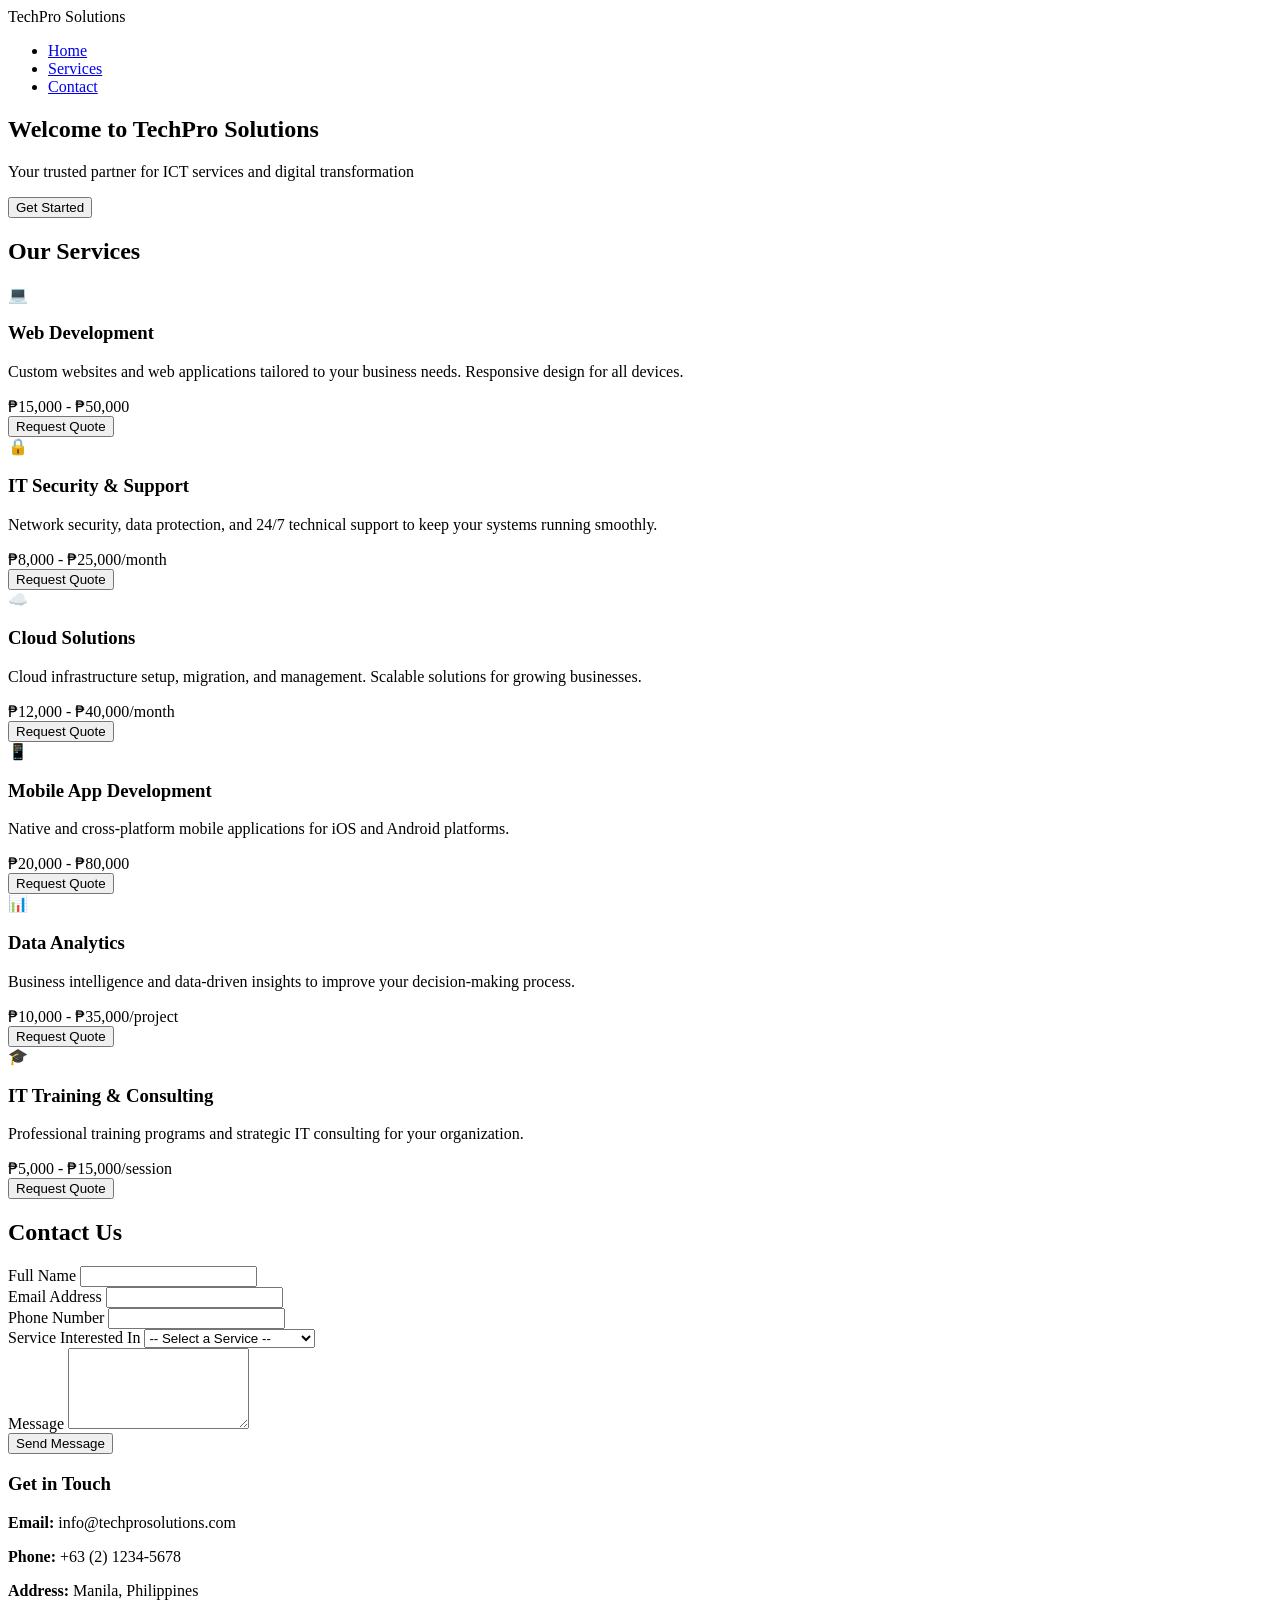
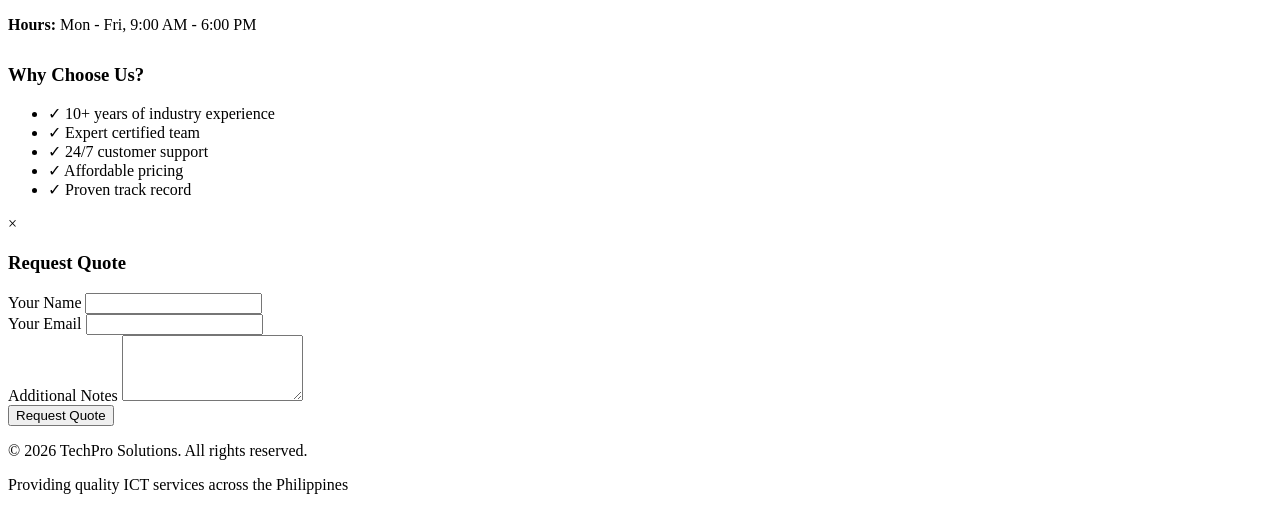
==== index.html @ 2b21795b "Create ICT services website homepage" ====
<!DOCTYPE html>
<html lang="en">
<head>
    <meta charset="UTF-8">
    <meta name="viewport" content="width=device-width, initial-scale=1.0">
    <title>TechPro Solutions - ICT Services</title>
    <link rel="stylesheet" href="styles.css">
</head>
<body>
    <!-- Navigation Header -->
    <header class="navbar">
        <div class="container">
            <div class="logo">TechPro Solutions</div>
            <nav class="nav-menu">
                <ul>
                    <li><a href="#home" class="nav-link">Home</a></li>
                    <li><a href="#services" class="nav-link">Services</a></li>
                    <li><a href="#contact" class="nav-link">Contact</a></li>
                </ul>
            </nav>
        </div>
    </header>

    <!-- Home Section -->
    <section id="home" class="hero">
        <div class="container">
            <div class="hero-content">
                <h1>Welcome to TechPro Solutions</h1>
                <p>Your trusted partner for ICT services and digital transformation</p>
                <button class="cta-btn" onclick="scrollToContact()">Get Started</button>
            </div>
        </div>
    </section>

    <!-- Services Section -->
    <section id="services" class="services">
        <div class="container">
            <h2>Our Services</h2>
            <div class="services-grid">
                <!-- Service 1 -->
                <div class="service-card">
                    <div class="service-icon">💻</div>
                    <h3>Web Development</h3>
                    <p>Custom websites and web applications tailored to your business needs. Responsive design for all devices.</p>
                    <div class="price">₱15,000 - ₱50,000</div>
                    <button class="quote-btn" onclick="generateQuote('Web Development', 'Web Development service')">Request Quote</button>
                </div>

                <!-- Service 2 -->
                <div class="service-card">
                    <div class="service-icon">🔒</div>
                    <h3>IT Security & Support</h3>
                    <p>Network security, data protection, and 24/7 technical support to keep your systems running smoothly.</p>
                    <div class="price">₱8,000 - ₱25,000/month</div>
                    <button class="quote-btn" onclick="generateQuote('IT Security & Support', 'IT Security & Support service')">Request Quote</button>
                </div>

                <!-- Service 3 -->
                <div class="service-card">
                    <div class="service-icon">☁️</div>
                    <h3>Cloud Solutions</h3>
                    <p>Cloud infrastructure setup, migration, and management. Scalable solutions for growing businesses.</p>
                    <div class="price">₱12,000 - ₱40,000/month</div>
                    <button class="quote-btn" onclick="generateQuote('Cloud Solutions', 'Cloud Solutions service')">Request Quote</button>
                </div>

                <!-- Service 4 -->
                <div class="service-card">
                    <div class="service-icon">📱</div>
                    <h3>Mobile App Development</h3>
                    <p>Native and cross-platform mobile applications for iOS and Android platforms.</p>
                    <div class="price">₱20,000 - ₱80,000</div>
                    <button class="quote-btn" onclick="generateQuote('Mobile App Development', 'Mobile App Development service')">Request Quote</button>
                </div>

                <!-- Service 5 -->
                <div class="service-card">
                    <div class="service-icon">📊</div>
                    <h3>Data Analytics</h3>
                    <p>Business intelligence and data-driven insights to improve your decision-making process.</p>
                    <div class="price">₱10,000 - ₱35,000/project</div>
                    <button class="quote-btn" onclick="generateQuote('Data Analytics', 'Data Analytics service')">Request Quote</button>
                </div>

                <!-- Service 6 -->
                <div class="service-card">
                    <div class="service-icon">🎓</div>
                    <h3>IT Training & Consulting</h3>
                    <p>Professional training programs and strategic IT consulting for your organization.</p>
                    <div class="price">₱5,000 - ₱15,000/session</div>
                    <button class="quote-btn" onclick="generateQuote('IT Training & Consulting', 'IT Training & Consulting service')">Request Quote</button>
                </div>
            </div>
        </div>
    </section>

    <!-- Contact Section -->
    <section id="contact" class="contact">
        <div class="container">
            <h2>Contact Us</h2>
            <div class="contact-wrapper">
                <form id="contactForm" class="contact-form" onsubmit="handleFormSubmit(event)">
                    <div class="form-group">
                        <label for="name">Full Name</label>
                        <input type="text" id="name" name="name" required>
                    </div>

                    <div class="form-group">
                        <label for="email">Email Address</label>
                        <input type="email" id="email" name="email" required>
                    </div>

                    <div class="form-group">
                        <label for="phone">Phone Number</label>
                        <input type="tel" id="phone" name="phone" required>
                    </div>

                    <div class="form-group">
                        <label for="service">Service Interested In</label>
                        <select id="service" name="service" required>
                            <option value="">-- Select a Service --</option>
                            <option value="Web Development">Web Development</option>
                            <option value="IT Security & Support">IT Security & Support</option>
                            <option value="Cloud Solutions">Cloud Solutions</option>
                            <option value="Mobile App Development">Mobile App Development</option>
                            <option value="Data Analytics">Data Analytics</option>
                            <option value="IT Training & Consulting">IT Training & Consulting</option>
                        </select>
                    </div>

                    <div class="form-group">
                        <label for="message">Message</label>
                        <textarea id="message" name="message" rows="5" required></textarea>
                    </div>

                    <button type="submit" class="submit-btn">Send Message</button>
                </form>

                <div class="contact-info">
                    <h3>Get in Touch</h3>
                    <p><strong>Email:</strong> info@techprosolutions.com</p>
                    <p><strong>Phone:</strong> +63 (2) 1234-5678</p>
                    <p><strong>Address:</strong> Manila, Philippines</p>
                    <p><strong>Hours:</strong> Mon - Fri, 9:00 AM - 6:00 PM</p>
                    
                    <h3 style="margin-top: 30px;">Why Choose Us?</h3>
                    <ul class="features-list">
                        <li>✓ 10+ years of industry experience</li>
                        <li>✓ Expert certified team</li>
                        <li>✓ 24/7 customer support</li>
                        <li>✓ Affordable pricing</li>
                        <li>✓ Proven track record</li>
                    </ul>
                </div>
            </div>
        </div>

        <!-- Quote Modal -->
        <div id="quoteModal" class="modal">
            <div class="modal-content">
                <span class="close" onclick="closeQuoteModal()">&times;</span>
                <h3>Request Quote</h3>
                <div id="quoteDetails"></div>
                <form id="quoteForm" onsubmit="handleQuoteSubmit(event)">
                    <div class="form-group">
                        <label for="quoteName">Your Name</label>
                        <input type="text" id="quoteName" name="quoteName" required>
                    </div>
                    <div class="form-group">
                        <label for="quoteEmail">Your Email</label>
                        <input type="email" id="quoteEmail" name="quoteEmail" required>
                    </div>
                    <div class="form-group">
                        <label for="quoteNotes">Additional Notes</label>
                        <textarea id="quoteNotes" name="quoteNotes" rows="4"></textarea>
                    </div>
                    <button type="submit" class="submit-btn">Request Quote</button>
                </form>
            </div>
        </div>
    </section>

    <!-- Footer -->
    <footer class="footer">
        <div class="container">
            <p>&copy; 2026 TechPro Solutions. All rights reserved.</p>
            <p>Providing quality ICT services across the Philippines</p>
        </div>
    </footer>

    <script src="script.js"></script>
</body>
</html>
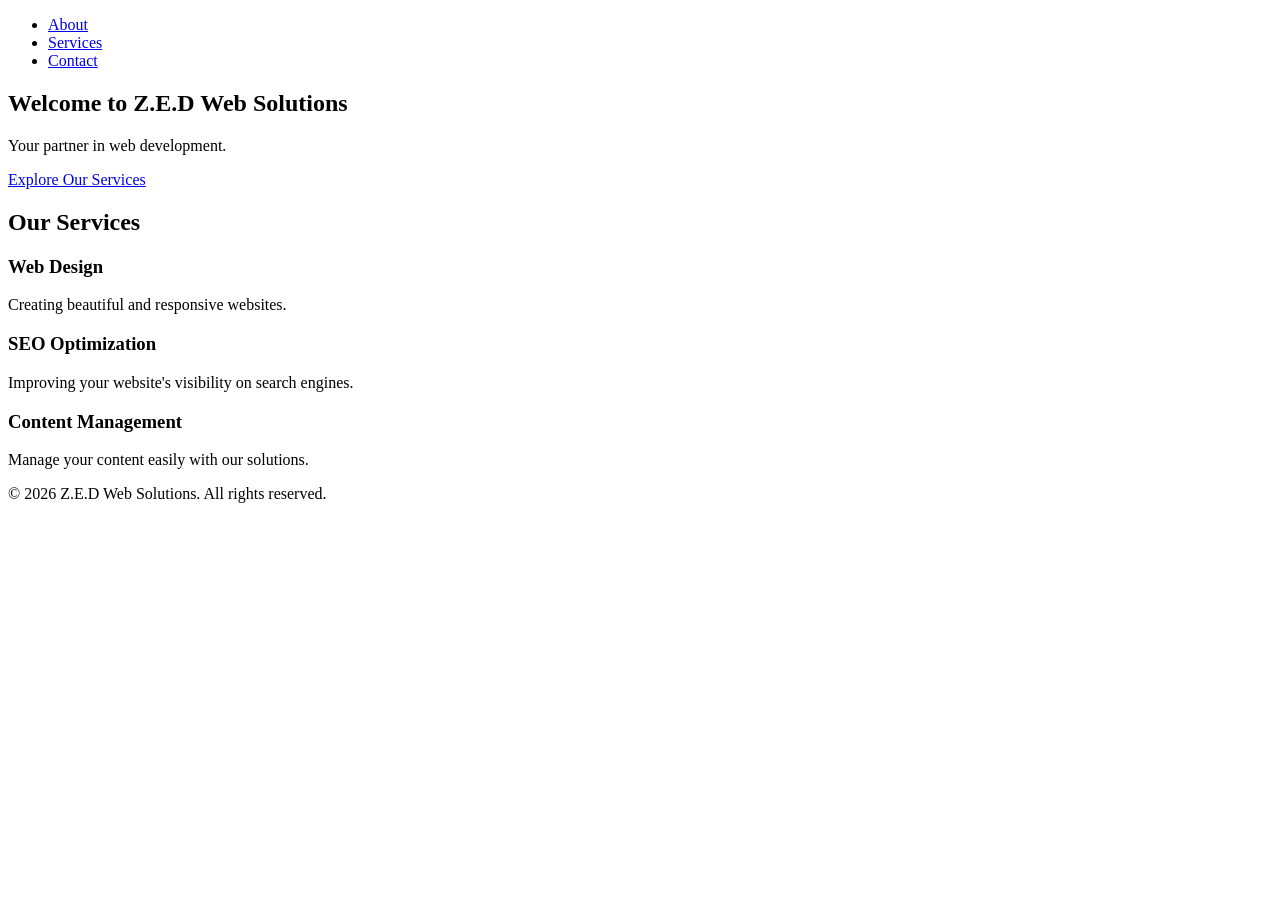
==== commit 8c76484a: "Create index.html file for Z.E.D Web Solutions homepage" ====
--- a/index.html
+++ b/index.html
@@ -3,191 +3,43 @@
 <head>
     <meta charset="UTF-8">
     <meta name="viewport" content="width=device-width, initial-scale=1.0">
-    <title>TechPro Solutions - ICT Services</title>
+    <title>Z.E.D Web Solutions</title>
     <link rel="stylesheet" href="styles.css">
 </head>
 <body>
-    <!-- Navigation Header -->
-    <header class="navbar">
-        <div class="container">
-            <div class="logo">TechPro Solutions</div>
-            <nav class="nav-menu">
-                <ul>
-                    <li><a href="#home" class="nav-link">Home</a></li>
-                    <li><a href="#services" class="nav-link">Services</a></li>
-                    <li><a href="#contact" class="nav-link">Contact</a></li>
-                </ul>
-            </nav>
-        </div>
+    <header>
+        <nav>
+            <ul>
+                <li><a href="about.html">About</a></li>
+                <li><a href="services.html">Services</a></li>
+                <li><a href="contact.html">Contact</a></li>
+            </ul>
+        </nav>
     </header>
-
-    <!-- Home Section -->
-    <section id="home" class="hero">
-        <div class="container">
-            <div class="hero-content">
-                <h1>Welcome to TechPro Solutions</h1>
-                <p>Your trusted partner for ICT services and digital transformation</p>
-                <button class="cta-btn" onclick="scrollToContact()">Get Started</button>
+    <main>
+        <section id="hero">
+            <h1>Welcome to Z.E.D Web Solutions</h1>
+            <p>Your partner in web development.</p>
+            <a href="#services" class="cta-button">Explore Our Services</a>
+        </section>
+        <section id="services">
+            <h2>Our Services</h2>
+            <div class="service-card">
+                <h3>Web Design</h3>
+                <p>Creating beautiful and responsive websites.</p>
             </div>
-        </div>
-    </section>
-
-    <!-- Services Section -->
-    <section id="services" class="services">
-        <div class="container">
-            <h2>Our Services</h2>
-            <div class="services-grid">
-                <!-- Service 1 -->
-                <div class="service-card">
-                    <div class="service-icon">💻</div>
-                    <h3>Web Development</h3>
-                    <p>Custom websites and web applications tailored to your business needs. Responsive design for all devices.</p>
-                    <div class="price">₱15,000 - ₱50,000</div>
-                    <button class="quote-btn" onclick="generateQuote('Web Development', 'Web Development service')">Request Quote</button>
-                </div>
-
-                <!-- Service 2 -->
-                <div class="service-card">
-                    <div class="service-icon">🔒</div>
-                    <h3>IT Security & Support</h3>
-                    <p>Network security, data protection, and 24/7 technical support to keep your systems running smoothly.</p>
-                    <div class="price">₱8,000 - ₱25,000/month</div>
-                    <button class="quote-btn" onclick="generateQuote('IT Security & Support', 'IT Security & Support service')">Request Quote</button>
-                </div>
-
-                <!-- Service 3 -->
-                <div class="service-card">
-                    <div class="service-icon">☁️</div>
-                    <h3>Cloud Solutions</h3>
-                    <p>Cloud infrastructure setup, migration, and management. Scalable solutions for growing businesses.</p>
-                    <div class="price">₱12,000 - ₱40,000/month</div>
-                    <button class="quote-btn" onclick="generateQuote('Cloud Solutions', 'Cloud Solutions service')">Request Quote</button>
-                </div>
-
-                <!-- Service 4 -->
-                <div class="service-card">
-                    <div class="service-icon">📱</div>
-                    <h3>Mobile App Development</h3>
-                    <p>Native and cross-platform mobile applications for iOS and Android platforms.</p>
-                    <div class="price">₱20,000 - ₱80,000</div>
-                    <button class="quote-btn" onclick="generateQuote('Mobile App Development', 'Mobile App Development service')">Request Quote</button>
-                </div>
-
-                <!-- Service 5 -->
-                <div class="service-card">
-                    <div class="service-icon">📊</div>
-                    <h3>Data Analytics</h3>
-                    <p>Business intelligence and data-driven insights to improve your decision-making process.</p>
-                    <div class="price">₱10,000 - ₱35,000/project</div>
-                    <button class="quote-btn" onclick="generateQuote('Data Analytics', 'Data Analytics service')">Request Quote</button>
-                </div>
-
-                <!-- Service 6 -->
-                <div class="service-card">
-                    <div class="service-icon">🎓</div>
-                    <h3>IT Training & Consulting</h3>
-                    <p>Professional training programs and strategic IT consulting for your organization.</p>
-                    <div class="price">₱5,000 - ₱15,000/session</div>
-                    <button class="quote-btn" onclick="generateQuote('IT Training & Consulting', 'IT Training & Consulting service')">Request Quote</button>
-                </div>
+            <div class="service-card">
+                <h3>SEO Optimization</h3>
+                <p>Improving your website's visibility on search engines.</p>
             </div>
-        </div>
-    </section>
-
-    <!-- Contact Section -->
-    <section id="contact" class="contact">
-        <div class="container">
-            <h2>Contact Us</h2>
-            <div class="contact-wrapper">
-                <form id="contactForm" class="contact-form" onsubmit="handleFormSubmit(event)">
-                    <div class="form-group">
-                        <label for="name">Full Name</label>
-                        <input type="text" id="name" name="name" required>
-                    </div>
-
-                    <div class="form-group">
-                        <label for="email">Email Address</label>
-                        <input type="email" id="email" name="email" required>
-                    </div>
-
-                    <div class="form-group">
-                        <label for="phone">Phone Number</label>
-                        <input type="tel" id="phone" name="phone" required>
-                    </div>
-
-                    <div class="form-group">
-                        <label for="service">Service Interested In</label>
-                        <select id="service" name="service" required>
-                            <option value="">-- Select a Service --</option>
-                            <option value="Web Development">Web Development</option>
-                            <option value="IT Security & Support">IT Security & Support</option>
-                            <option value="Cloud Solutions">Cloud Solutions</option>
-                            <option value="Mobile App Development">Mobile App Development</option>
-                            <option value="Data Analytics">Data Analytics</option>
-                            <option value="IT Training & Consulting">IT Training & Consulting</option>
-                        </select>
-                    </div>
-
-                    <div class="form-group">
-                        <label for="message">Message</label>
-                        <textarea id="message" name="message" rows="5" required></textarea>
-                    </div>
-
-                    <button type="submit" class="submit-btn">Send Message</button>
-                </form>
-
-                <div class="contact-info">
-                    <h3>Get in Touch</h3>
-                    <p><strong>Email:</strong> info@techprosolutions.com</p>
-                    <p><strong>Phone:</strong> +63 (2) 1234-5678</p>
-                    <p><strong>Address:</strong> Manila, Philippines</p>
-                    <p><strong>Hours:</strong> Mon - Fri, 9:00 AM - 6:00 PM</p>
-                    
-                    <h3 style="margin-top: 30px;">Why Choose Us?</h3>
-                    <ul class="features-list">
-                        <li>✓ 10+ years of industry experience</li>
-                        <li>✓ Expert certified team</li>
-                        <li>✓ 24/7 customer support</li>
-                        <li>✓ Affordable pricing</li>
-                        <li>✓ Proven track record</li>
-                    </ul>
-                </div>
+            <div class="service-card">
+                <h3>Content Management</h3>
+                <p>Manage your content easily with our solutions.</p>
             </div>
-        </div>
-
-        <!-- Quote Modal -->
-        <div id="quoteModal" class="modal">
-            <div class="modal-content">
-                <span class="close" onclick="closeQuoteModal()">&times;</span>
-                <h3>Request Quote</h3>
-                <div id="quoteDetails"></div>
-                <form id="quoteForm" onsubmit="handleQuoteSubmit(event)">
-                    <div class="form-group">
-                        <label for="quoteName">Your Name</label>
-                        <input type="text" id="quoteName" name="quoteName" required>
-                    </div>
-                    <div class="form-group">
-                        <label for="quoteEmail">Your Email</label>
-                        <input type="email" id="quoteEmail" name="quoteEmail" required>
-                    </div>
-                    <div class="form-group">
-                        <label for="quoteNotes">Additional Notes</label>
-                        <textarea id="quoteNotes" name="quoteNotes" rows="4"></textarea>
-                    </div>
-                    <button type="submit" class="submit-btn">Request Quote</button>
-                </form>
-            </div>
-        </div>
-    </section>
-
-    <!-- Footer -->
-    <footer class="footer">
-        <div class="container">
-            <p>&copy; 2026 TechPro Solutions. All rights reserved.</p>
-            <p>Providing quality ICT services across the Philippines</p>
-        </div>
+        </section>
+    </main>
+    <footer>
+        <p>&copy; 2026 Z.E.D Web Solutions. All rights reserved.</p>
     </footer>
-
-    <script src="script.js"></script>
 </body>
 </html>
